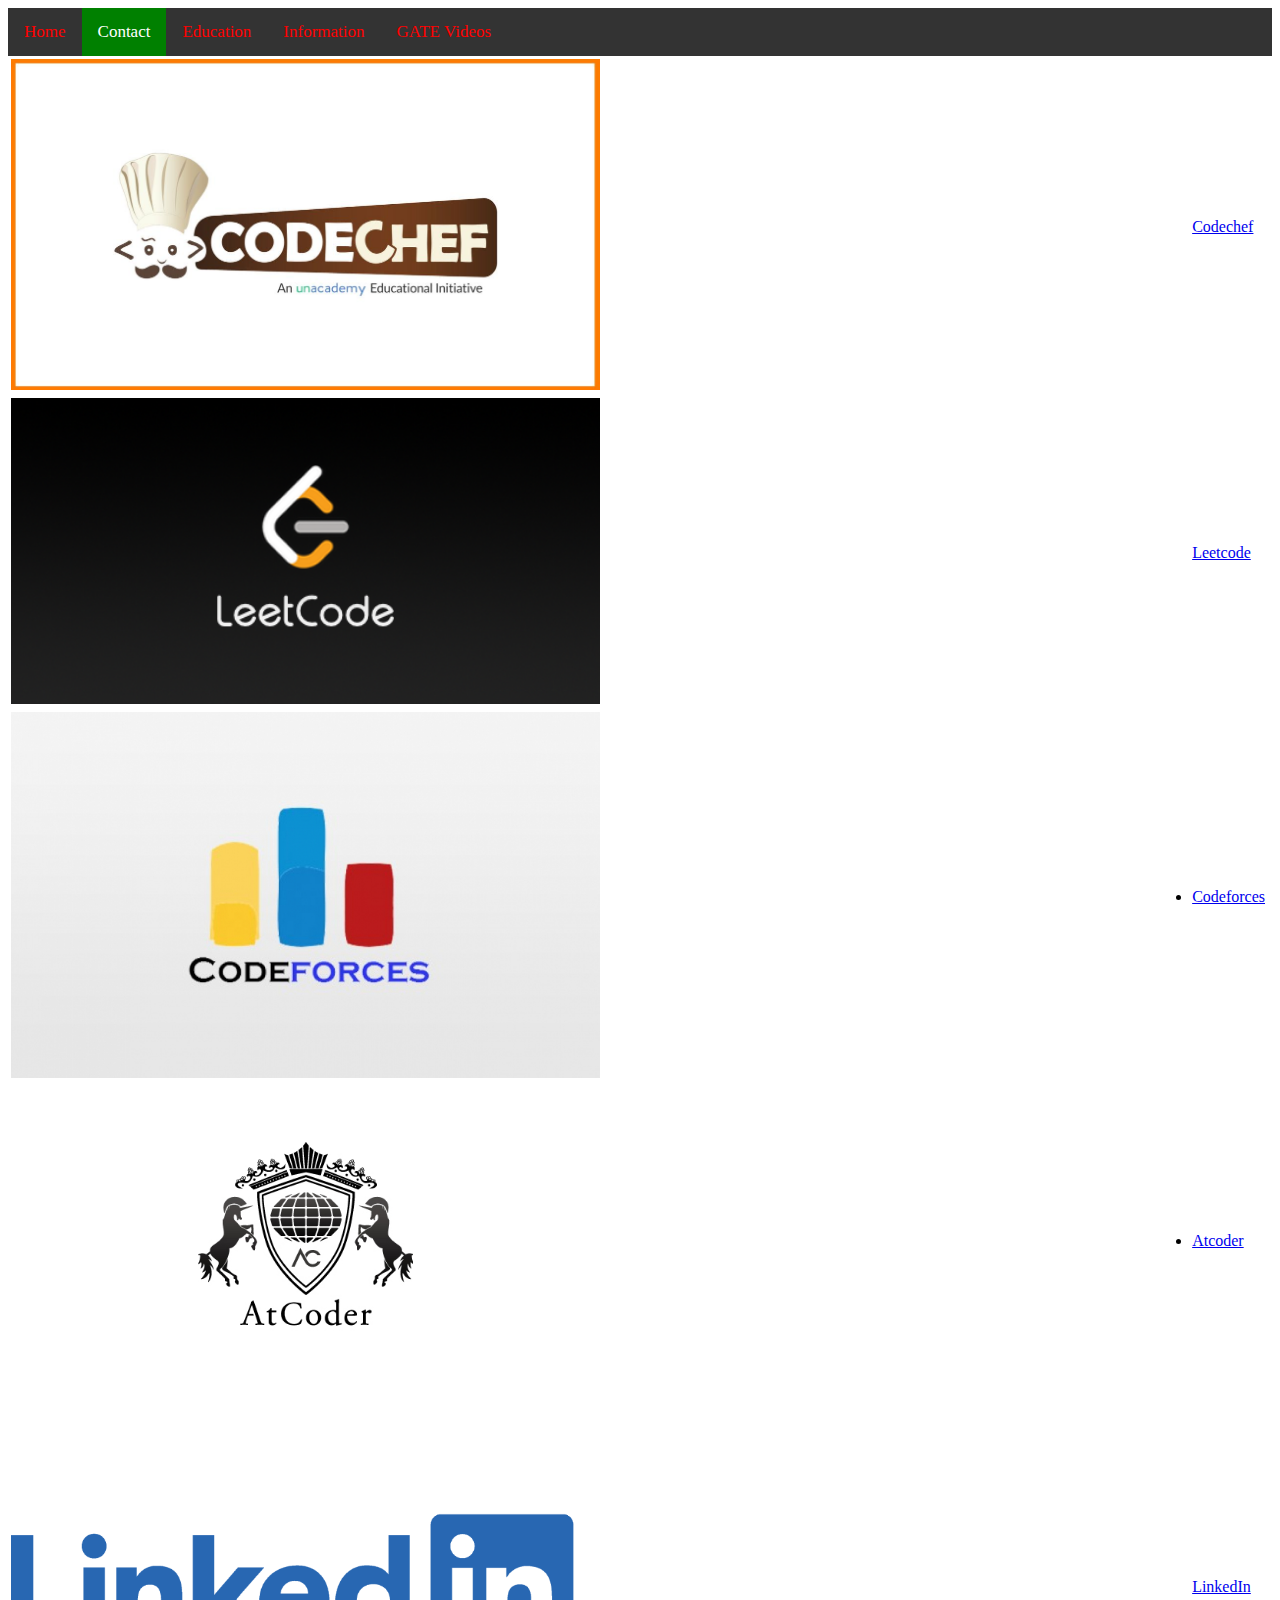
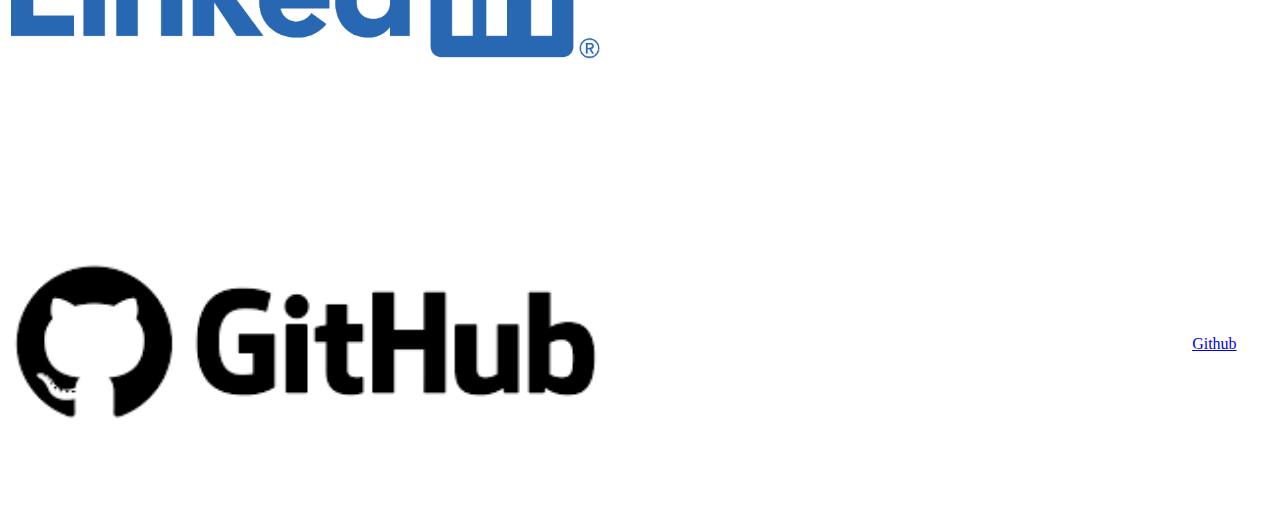
==== html/contact.html @ 212c4cdc "Update contact.html" ====
<!DOCTYPE HTML>
<html>
<head>
<title>Contact</title>
<link rel="stylesheet" href="../styles/contact.css" type="text/css">
</head>
<body>
<div class="topnav">
   <a href="homePage.html">Home</a>
  <a class="active" href="contact.html">Contact</a>
  <a href="education.html">Education</a>
  <a href="Information.html">Information</a>
   <a href="videos.html">GATE Videos</a>
</div>
<table>
	<tr><td><img src="codechef.jpg" alt="Codechef" style="width:50%;" alt="Sorry, Image not available"></td>
	<td><a href="https://www.codechef.com/users/hrk777" target=_blank>Codechef</a></td></tr>
	
	<tr><td><img src="leetcode.png" alt="Leetcode" style="width:50%;" alt="Sorry, Image not available"></li></td>
	<td><a href="https://leetcode.com/2021201077_husen/" target=_blank>Leetcode</a><td></tr>
	
	<tr><td><img src="codeforces.jpg" alt="Codeforces" style="width:50%;" alt="Sorry, Image not available"></td>
	<td><li><a href="https://codeforces.com/profile/Hussain777" target=_blank>Codeforces</a></li></td></tr>
	
	<tr><td><img src="atcoder.png" alt="Atcoder" style="width:50%;" alt="Sorry, Image not available"></td>
	<td><li><a href="https://atcoder.jp/users/hrk777" target=_blank>Atcoder</a></li></td></tr>
	
	<tr><td><img src="Linkedin-Logo.png" alt="LinkedIn" style="width:50%;" alt="Sorry, Image not available"></td>
	<td><a href="https://www.linkedin.com/in/hussain-kagdi-70941616a/" target=_blank>LinkedIn</a></li></td></tr>
	
	<tr><td><img src="github.png" alt="Github" style="width:50%;" alt="Sorry, Image not available"></td>
	<td><a href="https://github.com/HRKagdi" target=_blank>Github</a></td></tr>
</table>	

</body>
</html>
---- styles/contact.css ----
.container {
  position: relative;
}

.text-block {
  position: absolute;
  bottom: 20px;
  left: 20px;
  background-color: black;
  color: white;
  padding-left: 20px;
  padding-right: 20px;
} 


.topnav {
  background-color: #333;
  overflow: hidden;
}


.topnav a {
  float: left;
  color: red;
  text-align: center;
  padding: 14px 16px;
  text-decoration: none;
  font-size: 17px;
}


.topnav a:hover {
  background-color: grey;
  color: green;
}


.topnav a.active {
  background-color: green;
  color: white;
}
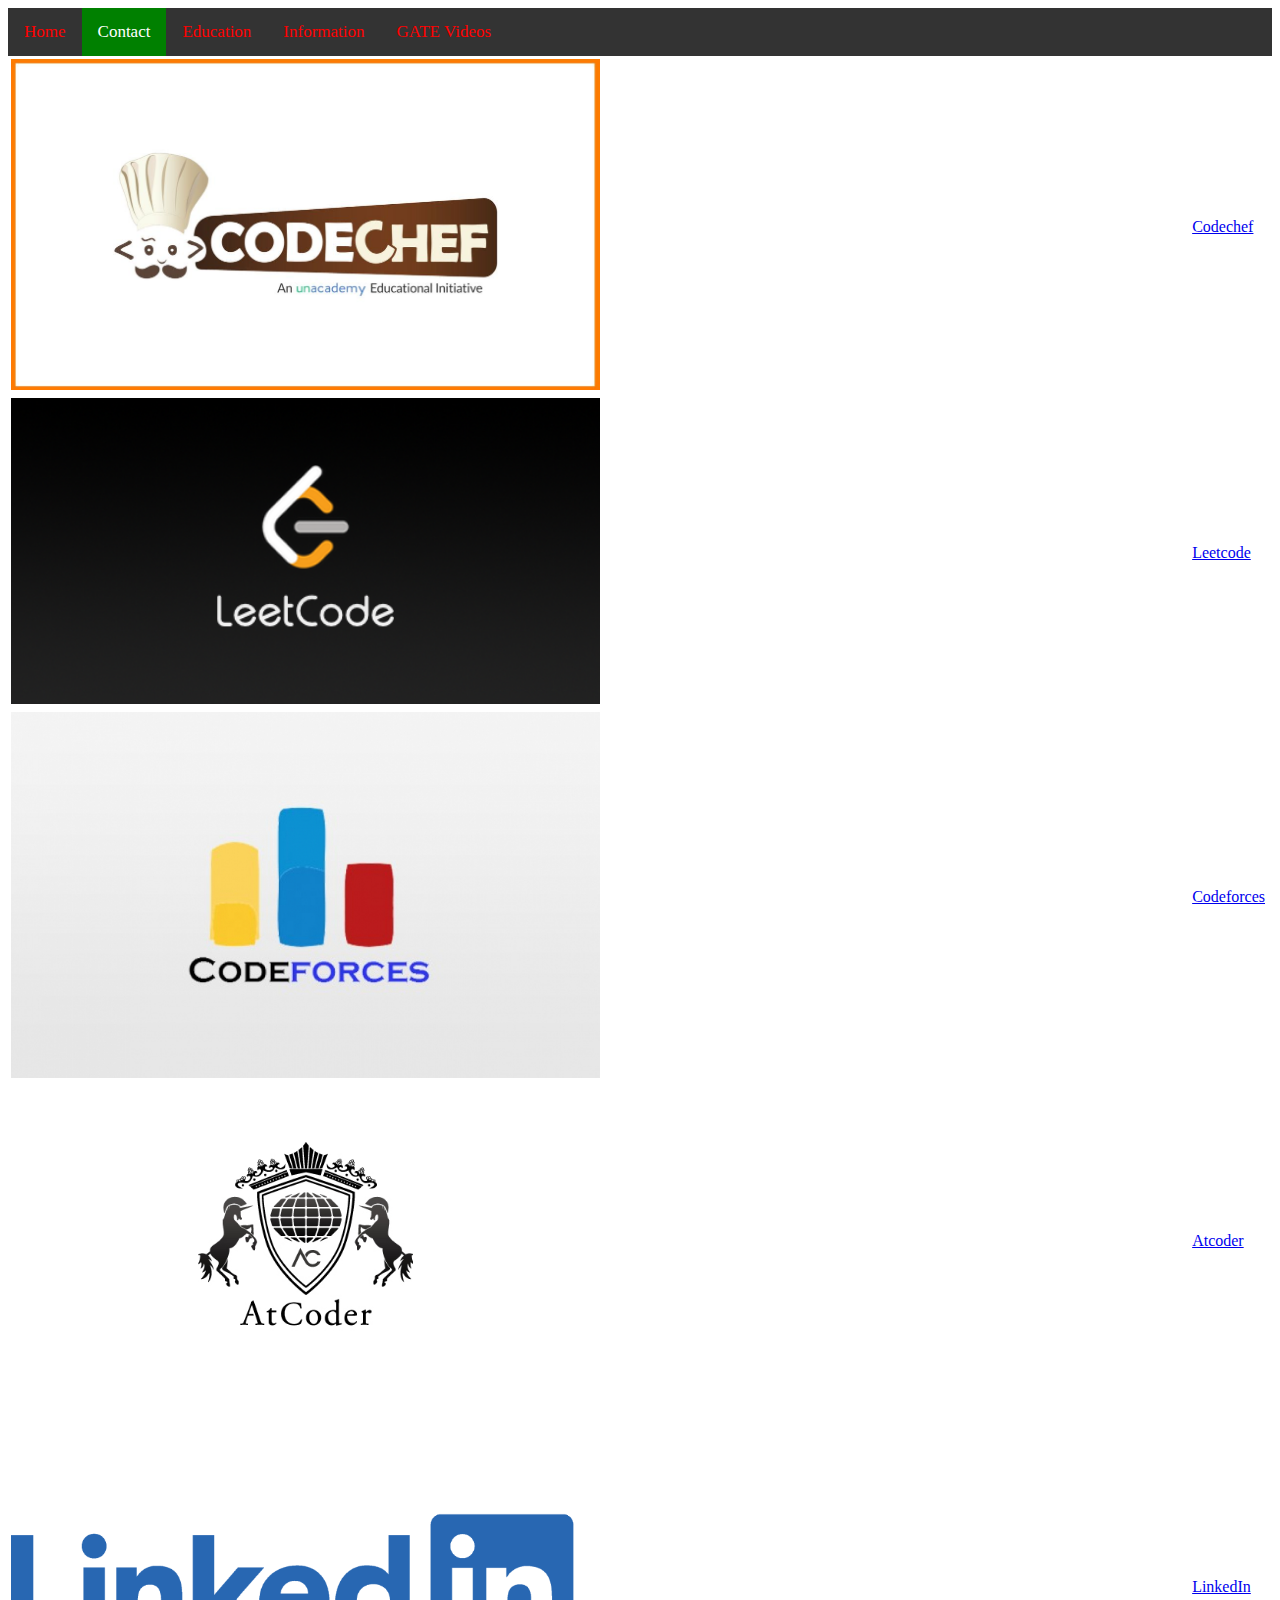
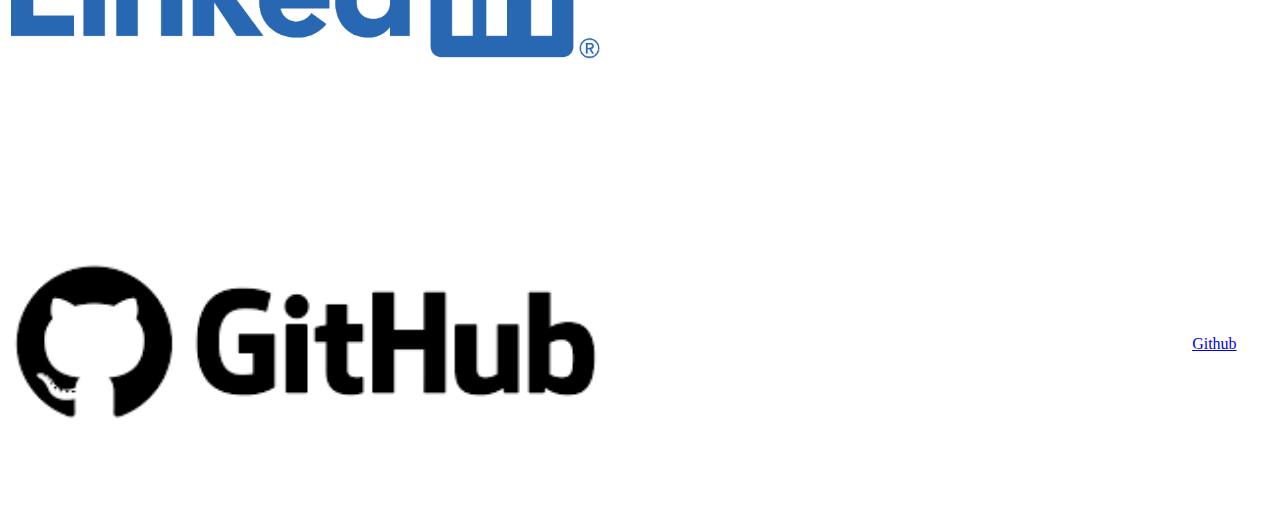
==== commit c57e992d: "Update contact.html" ====
--- a/html/contact.html
+++ b/html/contact.html
@@ -20,13 +20,13 @@
 	<td><a href="https://leetcode.com/2021201077_husen/" target=_blank>Leetcode</a><td></tr>
 	
 	<tr><td><img src="codeforces.jpg" alt="Codeforces" style="width:50%;" alt="Sorry, Image not available"></td>
-	<td><li><a href="https://codeforces.com/profile/Hussain777" target=_blank>Codeforces</a></li></td></tr>
+	<td><a href="https://codeforces.com/profile/Hussain777" target=_blank>Codeforces</a></td></tr>
 	
 	<tr><td><img src="atcoder.png" alt="Atcoder" style="width:50%;" alt="Sorry, Image not available"></td>
-	<td><li><a href="https://atcoder.jp/users/hrk777" target=_blank>Atcoder</a></li></td></tr>
+	<td><a href="https://atcoder.jp/users/hrk777" target=_blank>Atcoder</a></td></tr>
 	
 	<tr><td><img src="Linkedin-Logo.png" alt="LinkedIn" style="width:50%;" alt="Sorry, Image not available"></td>
-	<td><a href="https://www.linkedin.com/in/hussain-kagdi-70941616a/" target=_blank>LinkedIn</a></li></td></tr>
+	<td><a href="https://www.linkedin.com/in/hussain-kagdi-70941616a/" target=_blank>LinkedIn</a></td></tr>
 	
 	<tr><td><img src="github.png" alt="Github" style="width:50%;" alt="Sorry, Image not available"></td>
 	<td><a href="https://github.com/HRKagdi" target=_blank>Github</a></td></tr>
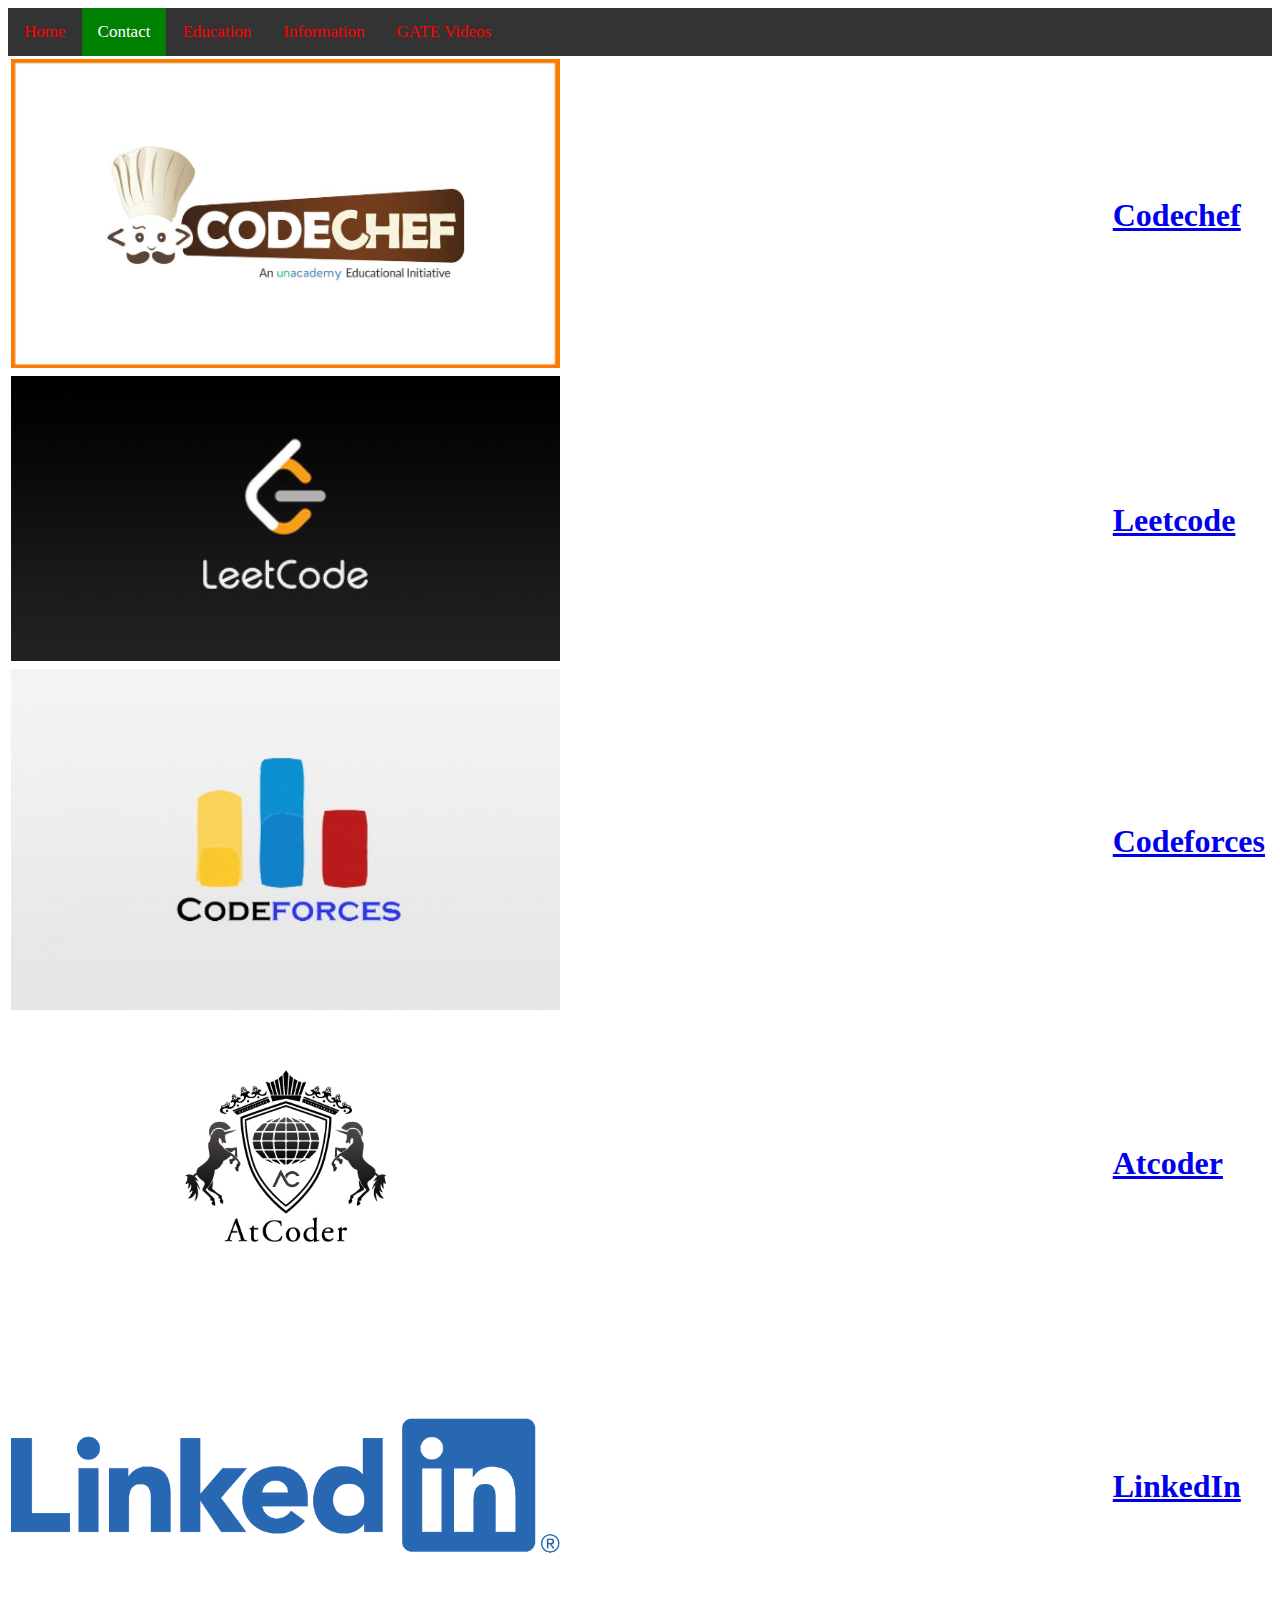
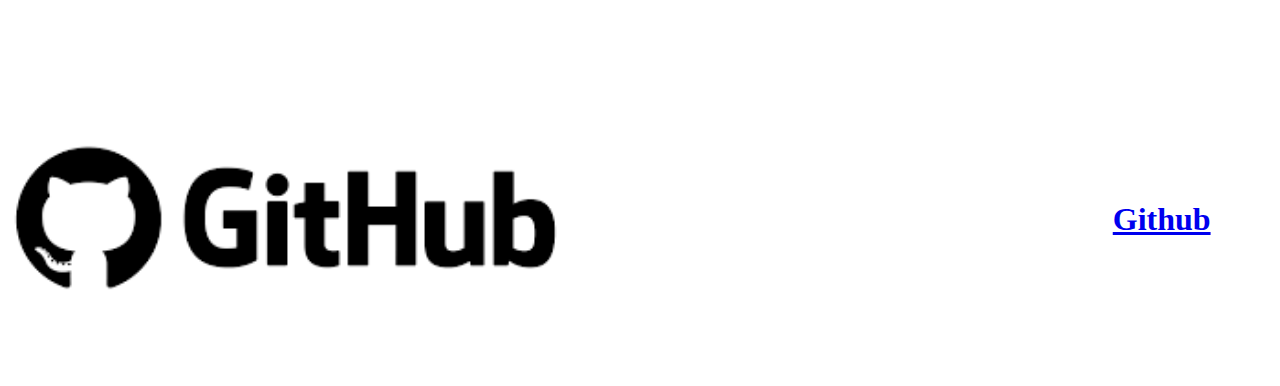
==== commit d8a43f04: "Update contact.html" ====
--- a/html/contact.html
+++ b/html/contact.html
@@ -3,10 +3,11 @@
 <head>
 <title>Contact</title>
 <link rel="stylesheet" href="../styles/contact.css" type="text/css">
+
 </head>
 <body>
 <div class="topnav">
-   <a href="homePage.html">Home</a>
+   <a href="index.html">Home</a>
   <a class="active" href="contact.html">Contact</a>
   <a href="education.html">Education</a>
   <a href="Information.html">Information</a>
@@ -14,22 +15,22 @@
 </div>
 <table>
 	<tr><td><img src="codechef.jpg" alt="Codechef" style="width:50%;" alt="Sorry, Image not available"></td>
-	<td><a href="https://www.codechef.com/users/hrk777" target=_blank>Codechef</a></td></tr>
+	<td><a href="https://www.codechef.com/users/hrk777" target=_blank><H1>Codechef</H1></a></td></tr>
 	
 	<tr><td><img src="leetcode.png" alt="Leetcode" style="width:50%;" alt="Sorry, Image not available"></li></td>
-	<td><a href="https://leetcode.com/2021201077_husen/" target=_blank>Leetcode</a><td></tr>
+	<td><a href="https://leetcode.com/2021201077_husen/" target=_blank><H1>Leetcode</H1></a><td></tr>
 	
 	<tr><td><img src="codeforces.jpg" alt="Codeforces" style="width:50%;" alt="Sorry, Image not available"></td>
-	<td><a href="https://codeforces.com/profile/Hussain777" target=_blank>Codeforces</a></td></tr>
+	<td><a href="https://codeforces.com/profile/Hussain777" target=_blank><H1>Codeforces</H1></a></td></tr>
 	
 	<tr><td><img src="atcoder.png" alt="Atcoder" style="width:50%;" alt="Sorry, Image not available"></td>
-	<td><a href="https://atcoder.jp/users/hrk777" target=_blank>Atcoder</a></td></tr>
+		<td><a href="https://atcoder.jp/users/hrk777" target=_blank><H1>Atcoder</H1></a></td></tr>
 	
 	<tr><td><img src="Linkedin-Logo.png" alt="LinkedIn" style="width:50%;" alt="Sorry, Image not available"></td>
-	<td><a href="https://www.linkedin.com/in/hussain-kagdi-70941616a/" target=_blank>LinkedIn</a></td></tr>
+		<td><a href="https://www.linkedin.com/in/hussain-kagdi-70941616a/" target=_blank><H1>LinkedIn</H1></a></td></tr>
 	
 	<tr><td><img src="github.png" alt="Github" style="width:50%;" alt="Sorry, Image not available"></td>
-	<td><a href="https://github.com/HRKagdi" target=_blank>Github</a></td></tr>
+	<td><a href="https://github.com/HRKagdi" target=_blank><H1>Github</H1></a></td></tr>
 </table>	
 
 </body>
